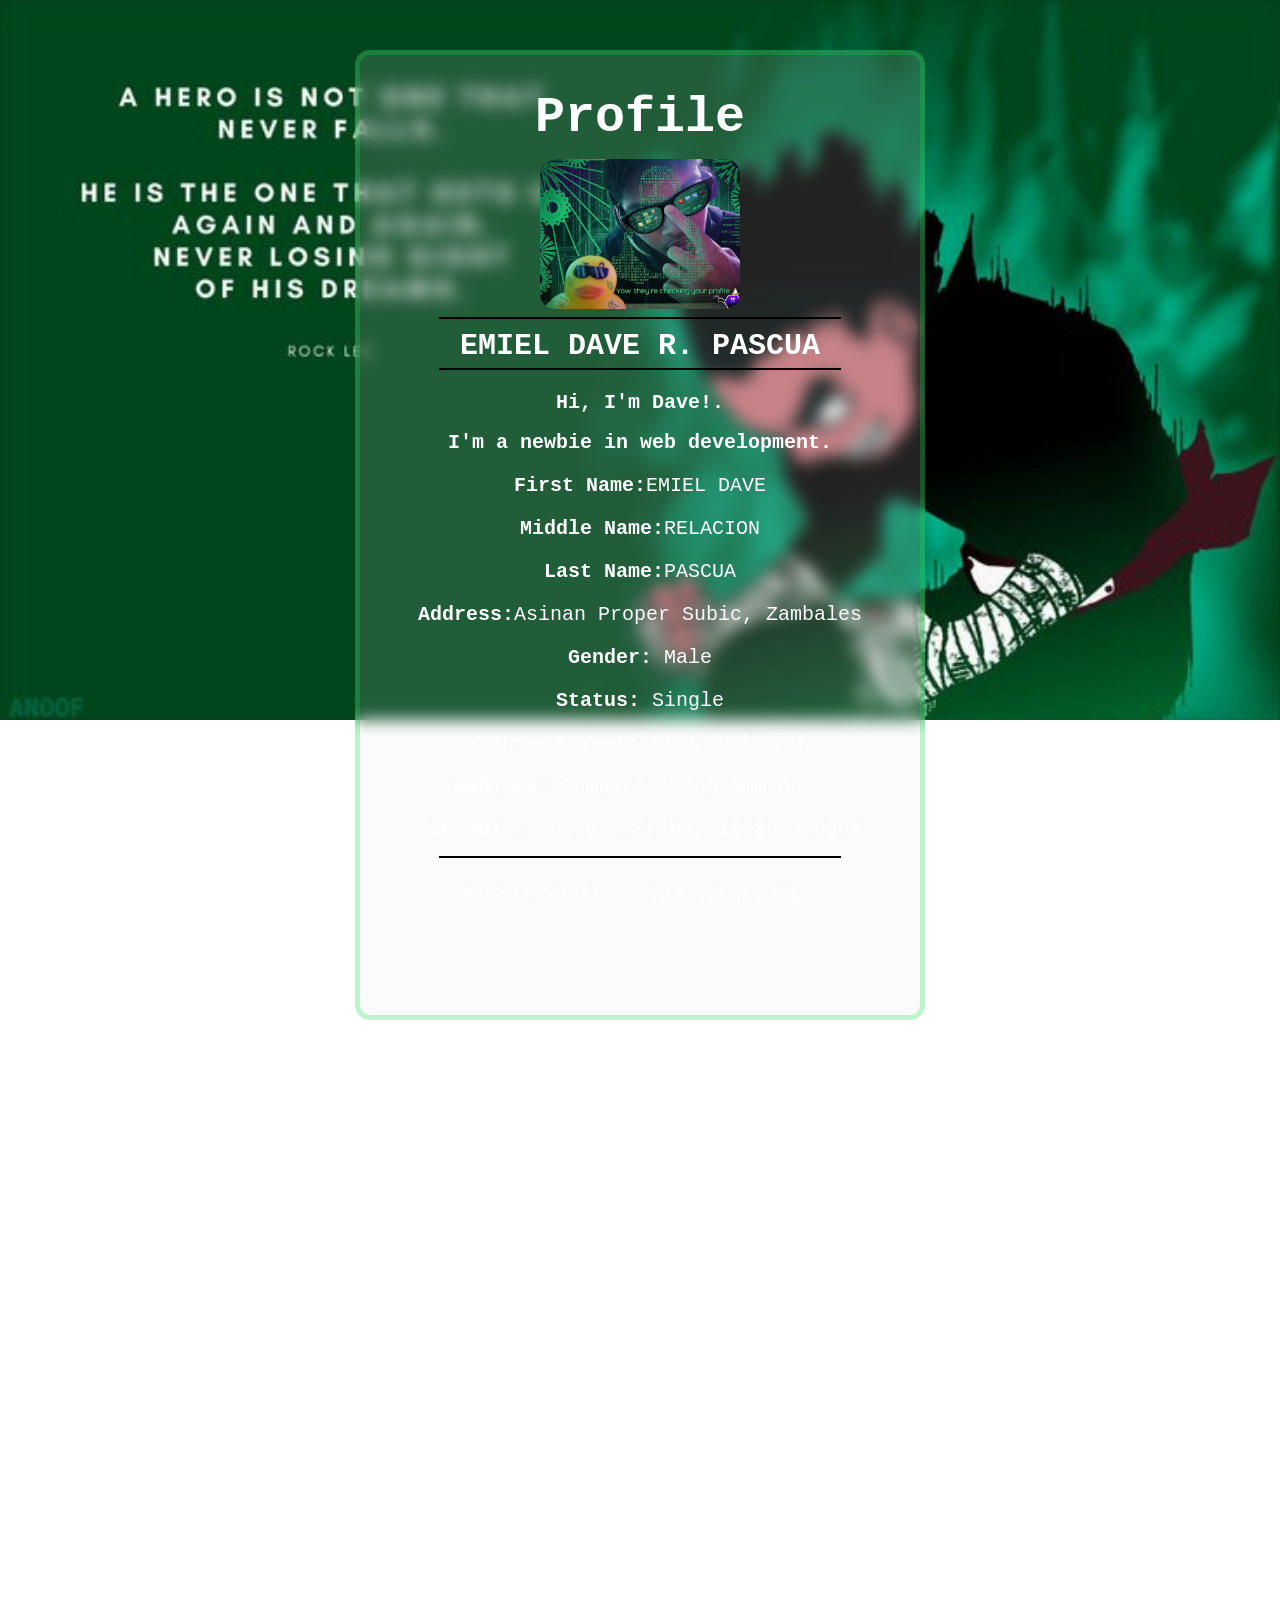
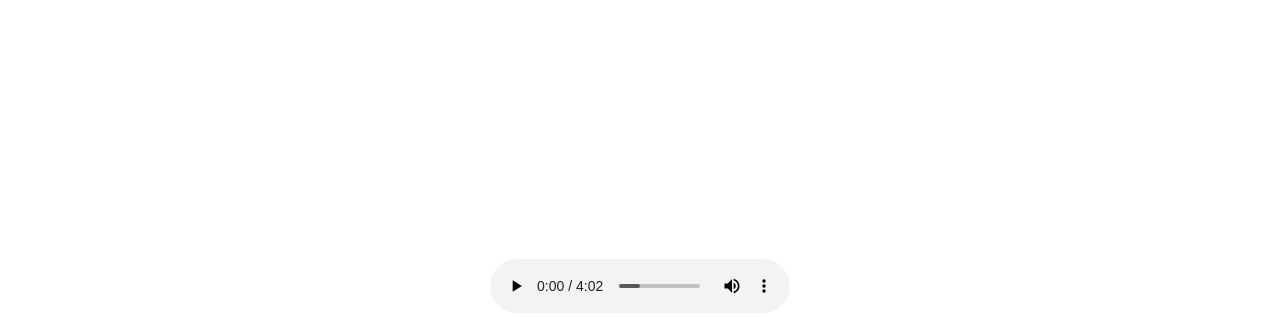
==== DAVE'S PROFILE.html @ b76c82a3 "Add files via upload" ====
<!DOCTYPE html>
<html lang="en">
<head>
    <meta charset="UTF-8">
    <meta name="viewport" content="width=device-width, initial-scale=1.0">
    <title>Document</title>
    <link rel="stylesheet" href="dave's CSS.css">
</head>
<body>
    <div class="profile">
        <h1 class="name">Profile</h1>
        <img src="profile .jpg" alt="Profile Picture" class="profile-picture">
        <hr>
        <h2 class="bio">EMIEL DAVE R. PASCUA</h2>
        <hr class="bio-line">
        <h2 class="bio-text">Hi, I'm Dave!.</h2>
        <h2 class="bio-text">I'm a newbie in web development.</h2>
        <p><strong>First Name:</strong>EMIEL DAVE</p>
        <p><strong>Middle Name:</strong>RELACION</p>
        <p><strong>Last Name:</strong>PASCUA</p>
        <p><strong>Address:</strong>Asinan Proper Subic, Zambales</p>
        <p><strong>Gender:</strong> Male</p>
        <p><strong>Status:</strong> Single</p>
        <p><strong>Course & Year:</strong> BSCS 2nd Year</p>
        <p><strong>Subject:</strong> Computer Programming 2</p>
        <p><strong>Schedule:</strong> Tuesday/Friday 12:30-2:00PM</p>
        <hr class="last-hr">
        <p class="social-media">
            <strong>Social Media:</strong>
        <a href="https://www.facebook.com/share/1FRntPh5tt/" target="_blank" class="social-link"><u>STALK MO NA BOSS</u></a>
        </p>
        <div class="audio-container">
        <p><strong>Now Playing:</strong></p>
        <audio autoplay controls>
        <source src="rock lee theme.mp3" type="audio/mpeg">
        </audio>
        </div>
    </div>
</body>
</html>
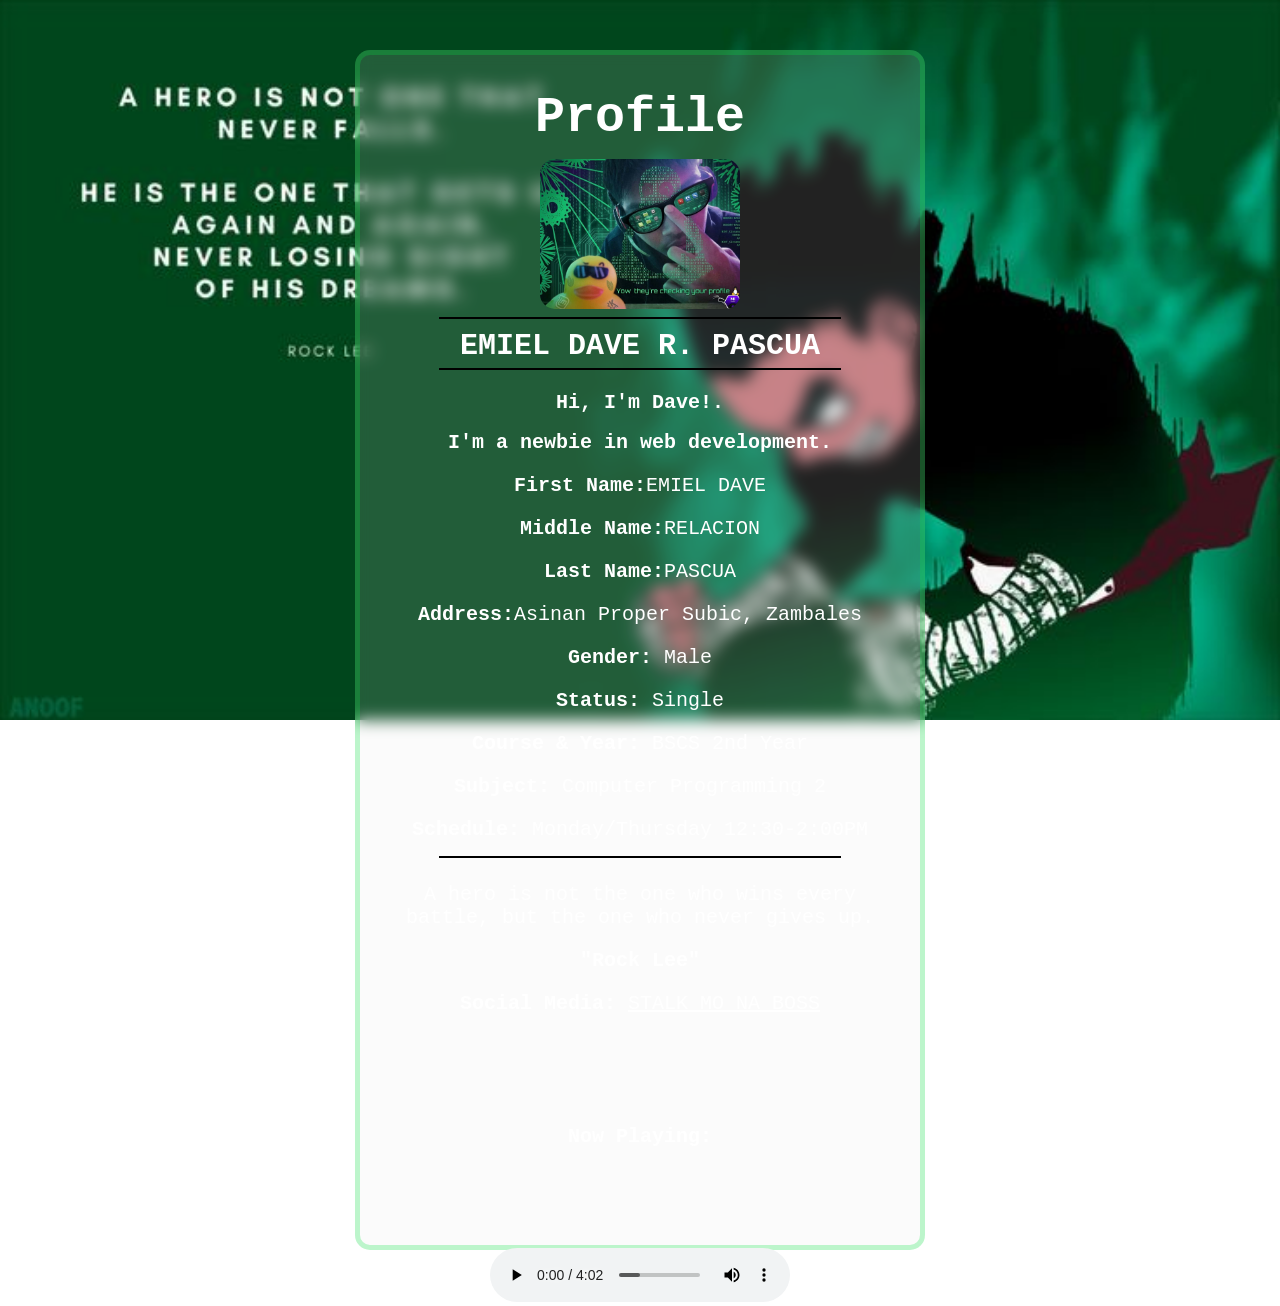
==== commit 0a76701b: "Add files via upload" ====
--- a/DAVE'S PROFILE.html
+++ b/DAVE'S PROFILE.html
@@ -23,10 +23,12 @@
         <p><strong>Status:</strong> Single</p>
         <p><strong>Course & Year:</strong> BSCS 2nd Year</p>
         <p><strong>Subject:</strong> Computer Programming 2</p>
-        <p><strong>Schedule:</strong> Tuesday/Friday 12:30-2:00PM</p>
+        <p><strong>Schedule:</strong> Monday/Thursday 12:30-2:00PM</p>
         <hr class="last-hr">
+             <p class="bio-text">A hero is not the one who wins every battle, but the one who never gives up.</p>
+             <p class="bio-text"><strong>"Rock Lee"</strong></p>
         <p class="social-media">
-            <strong>Social Media:</strong>
+        <strong>Social Media:</strong>
         <a href="https://www.facebook.com/share/1FRntPh5tt/" target="_blank" class="social-link"><u>STALK MO NA BOSS</u></a>
         </p>
         <div class="audio-container">
